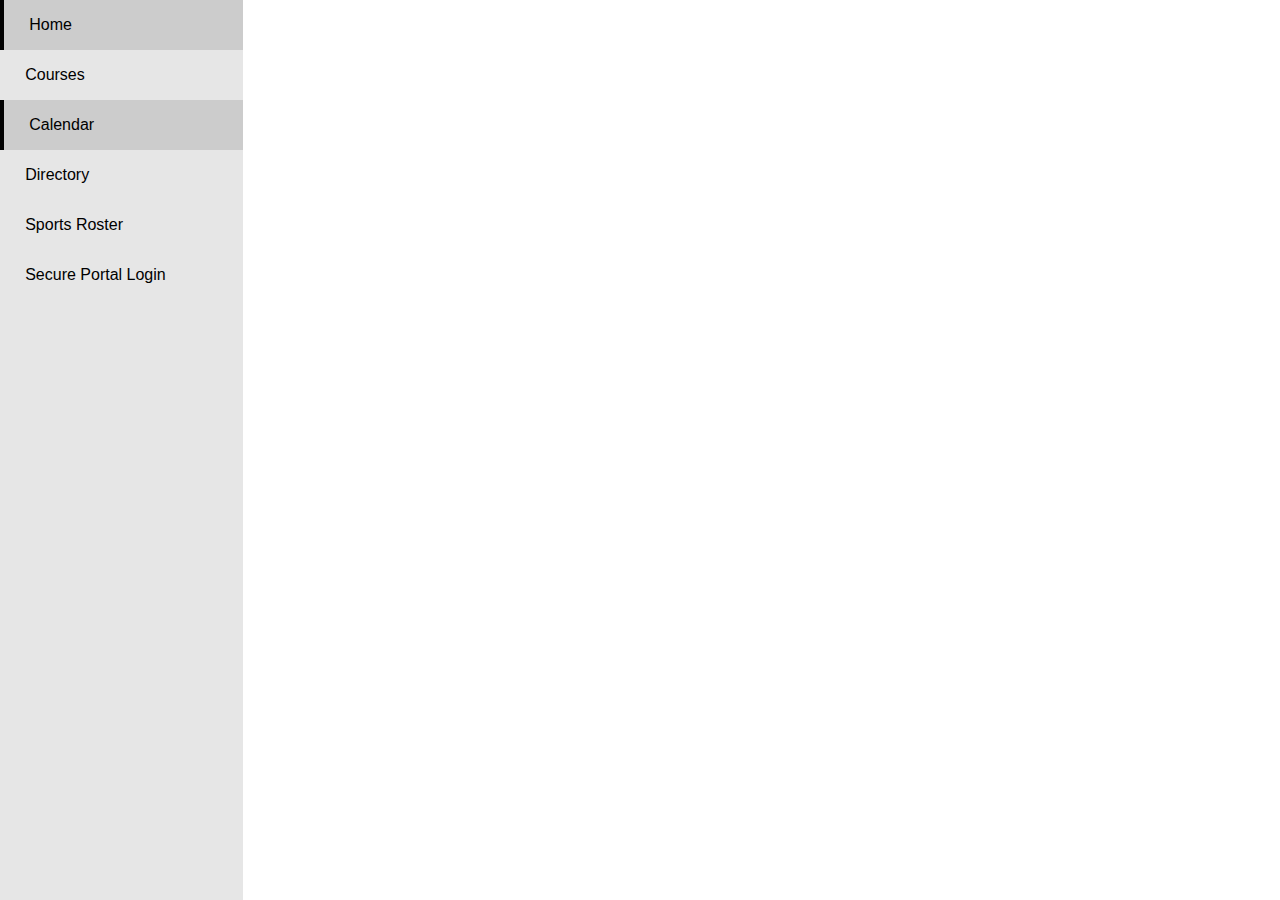
==== calendar.html @ 358019a7 "checkpoint" ====
<!-- Thanks for judging! -->
<!-- On the left is a sidebar that links to the public pages, "Courses", "Calendar", "Directory", "Sports Roster", "Secure Portal Login"-->
<!-- On the right is a main content area that displays the content of the page you are on. -->
<!-- The main content are afor this page welcomes the user and prompts them to choose an option from the sidebar -->
<html lang="en">
<head>
    <meta charset="UTF-8">
    <link rel="stylesheet" href="https://cdnjs.cloudflare.com/ajax/libs/font-awesome/6.3.0/css/all.min.css" integrity="sha512-SzlrxWUlpfuzQ+pcUCosxcglQRNAq/DZjVsC0lE40xsADsfeQoEypE+enwcOiGjk/bSuGGKHEyjSoQ1zVisanQ==" crossorigin="anonymous" referrerpolicy="no-referrer" />
    <meta name="viewport" content="width=device-width, initial-scale=1.0">
    <title>Kingdom Middle School - Home</title>
    <link rel="stylesheet" href="style.css">
</head>
<body>  
    <div id="wrapper">
        <div id="sidebar">
            <ul>
                <a class="navLink" href="/">
                    <li class="navItem"><i class="fa-solid fa-home"></i> Home</li>
                </a>
                <a class="navLink" href="courses.html">
                    <li class="navItem"><i class="fa-solid fa-book"></i> Courses</li>
                </a>
                <a class="navLink" href="calendar.html">
                    <li style="background-color: #cccccc; border-left: 4px solid black;" class="navItem"><i class="fa-regular fa-calendar"></i> Calendar</li>
                </a>
                <a class="navLink" href="directory.html">
                    <li class="navItem"><i class="fa-solid fa-compass"></i> Directory</li>
                </a>
                <a class="navLink" href="sports.html">
                    <li class="navItem"><i class="fa-solid fa-football"></i> Sports Roster</li>
                </a>
                <a class="navLink" href="login.html">
                    <li class="navItem"><i class="fa-solid fa-right-to-bracket"></i> Secure Portal Login</li>
                </a>
            </ul>
        </div>
        <div id="main">
            
        </div>
    </div>
</body>
</html>
---- style.css ----
body {
    margin: 0;
    padding: 0;
}

* {
    font-family: sans-serif;
}

.fa-solid, .fa-regular {
    font-family: "Font Awesome 5 Free";
    margin-right: 6px;
}

#wrapper {
    display: flex;
    flex-direction: row;
}

#main {
    flex: 4;
}

ul {
    list-style-type: none;
    margin: 0;
    padding: 0;
}

#sidebar {
    min-height: 100vh;
    background-color: #e6e6e6;
    flex: 1;
}

.navItem {
    display: block;
    padding: 1rem;
    padding-left: 1.2rem;
}

.navItem:hover {
    background-color: #cccccc;
    border-left: 4px solid #000;
}

.navLink {
    text-decoration: none;
    color: #000;
    width: 100%;
}

#main {
    padding: 2rem;
}
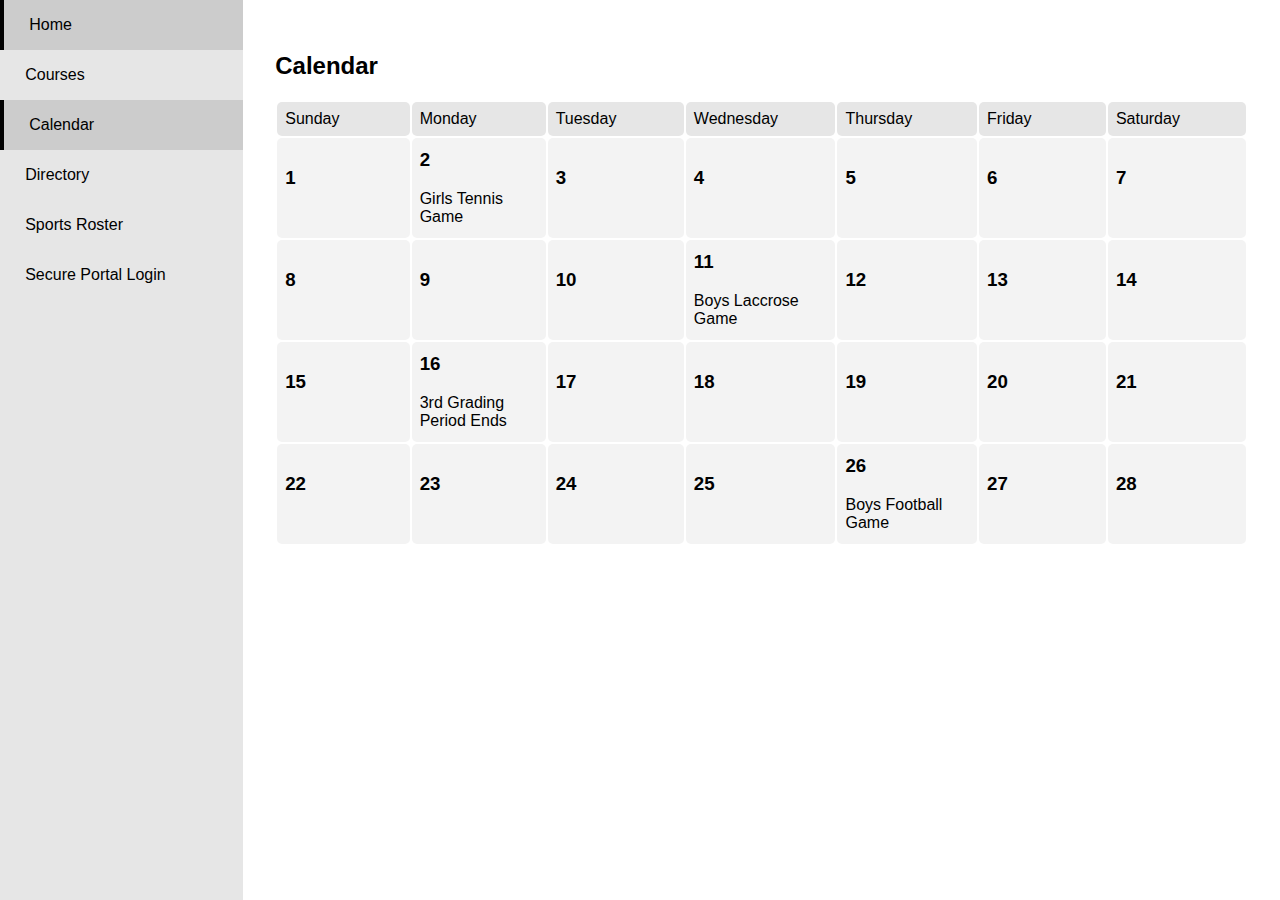
==== commit 70068869: "checkpoint" ====
--- a/calendar.html
+++ b/calendar.html
@@ -8,6 +8,7 @@
     <link rel="stylesheet" href="https://cdnjs.cloudflare.com/ajax/libs/font-awesome/6.3.0/css/all.min.css" integrity="sha512-SzlrxWUlpfuzQ+pcUCosxcglQRNAq/DZjVsC0lE40xsADsfeQoEypE+enwcOiGjk/bSuGGKHEyjSoQ1zVisanQ==" crossorigin="anonymous" referrerpolicy="no-referrer" />
     <meta name="viewport" content="width=device-width, initial-scale=1.0">
     <title>Kingdom Middle School - Home</title>
+    <link rel="stylesheet" href="calendar.css">
     <link rel="stylesheet" href="style.css">
 </head>
 <body>  
@@ -35,7 +36,118 @@
             </ul>
         </div>
         <div id="main">
-            
+            <h2>Calendar</h2>
+            <table>
+                <thead>
+                    <tr>
+                        <td>Sunday</td>
+                        <td>Monday</td>
+                        <td>Tuesday</td>
+                        <td>Wednesday</td>
+                        <td>Thursday</td>
+                        <td>Friday</td>
+                        <td>Saturday</td>
+                    </tr>
+                </thead>
+                <tbody>
+                    <tr>
+                        <td>
+                            <h3>1</h3>
+                        </td>
+                        <td>
+                            <h3>2</h3>
+                            <p>Girls Tennis Game</p>
+                        </td>
+                        <td>
+                            <h3>3</h3>
+                        </td>
+                        <td>
+                            <h3>4</h3>
+                        </td>
+                        <td>
+                            <h3>5</h3>
+                        </td>
+                        <td>
+                            <h3>6</h3>
+                        </td>
+                        <td>
+                            <h3>7</h3>
+                        </td>
+                    </tr>
+                    <tr>
+                        <td>
+                            <h3>8</h3>
+                        </td>
+                        <td>
+                            <h3>9</h3>
+                        </td>
+                        <td>
+                            <h3>10</h3>
+                        </td>
+                        <td>
+                            <h3>11</h3>
+                            <p>Boys Laccrose Game</p>
+                        </td>
+                        <td>
+                            <h3>12</h3>
+                        </td>
+                        <td>
+                            <h3>13</h3>
+                        </td>
+                        <td>
+                            <h3>14</h3>
+                        </td>
+                    </tr>
+                    <tr>
+                        <td>
+                            <h3>15</h3>
+                        </td>
+                        <td>
+                            <h3>16</h3>
+                            <p>3rd Grading Period Ends</p>
+                        </td>
+                        <td>
+                            <h3>17</h3>
+                        </td>
+                        <td>
+                            <h3>18</h3>
+                        </td>
+                        <td>
+                            <h3>19</h3>
+                        </td>
+                        <td>
+                            <h3>20</h3>
+                        </td>
+                        <td>
+                            <h3>21</h3>
+                        </td>
+                    </tr>
+                    <tr>
+                        <td>
+                            <h3>22</h3>
+                        </td>
+                        <td>
+                            <h3>23</h3>
+                        </td>   
+                        <td>
+                            <h3>24</h3>
+                        </td>
+                        <td>
+                            <h3>25</h3>
+                        </td>
+                        <td>
+                            <h3>26</h3>
+                            <p>Boys Football Game</p>
+                        </td>
+                        <td>
+                            <h3>27</h3>
+                        </td>
+                        <td>
+                            <h3>28</h3>
+                        </td>
+                    </tr>
+                </tbody>
+            </table>
         </div>
     </div>
 </body>
--- a/calendar.css
+++ b/calendar.css
@@ -0,0 +1,17 @@
+tr td {
+    padding: 0.5em;
+    width: 200px;
+}
+
+thead tr td {
+    padding: 0.5em;
+    width: 200px;
+    background-color: #e6e6e6;
+    border-radius: 5px;
+}
+
+tbody tr td {
+    height: 100px; 
+    border-radius: 5px;
+    background-color: #f3f3f3;
+}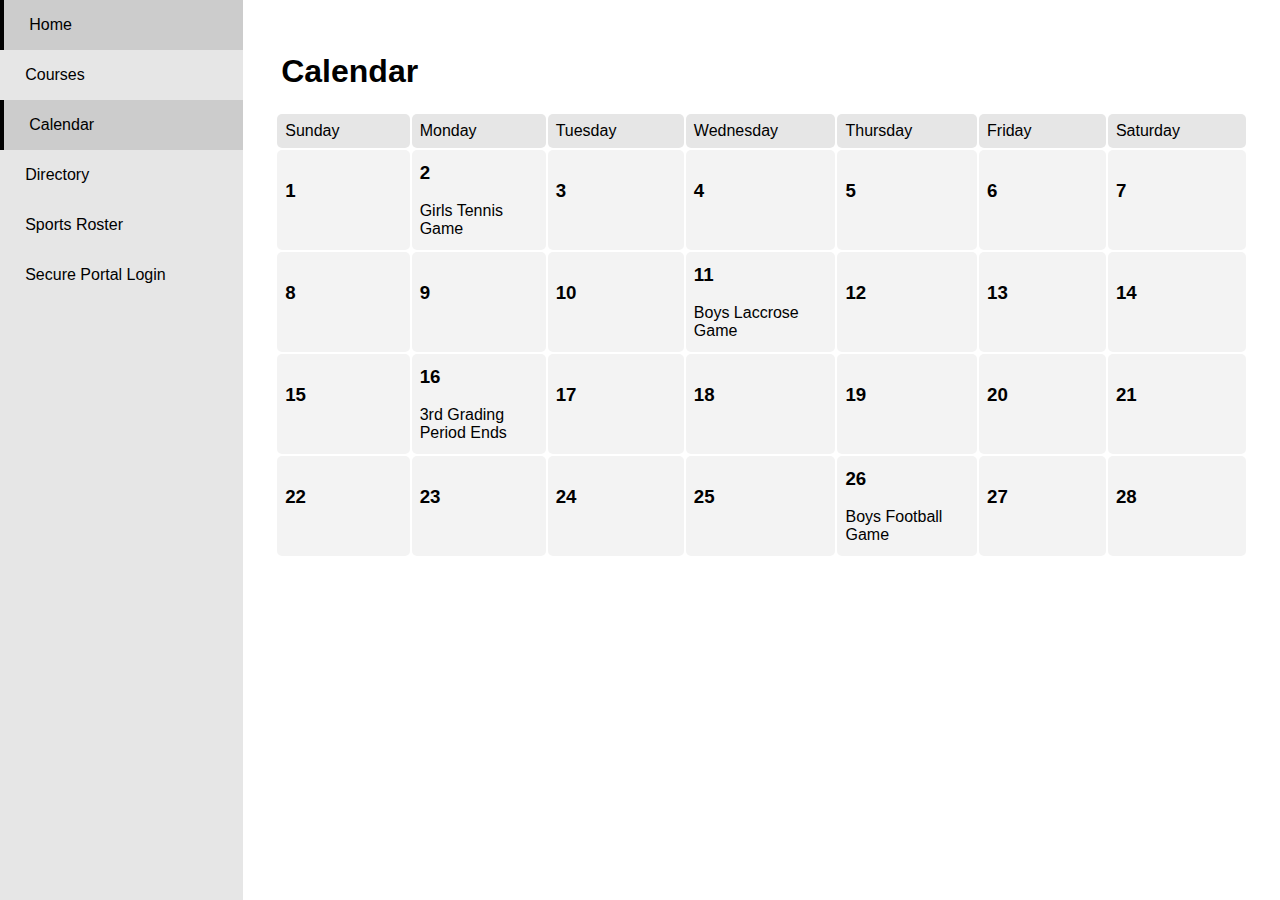
==== commit 5e1f6d42: "checkpoint" ====
--- a/calendar.html
+++ b/calendar.html
@@ -36,7 +36,7 @@
             </ul>
         </div>
         <div id="main">
-            <h2>Calendar</h2>
+            <h1><i class="fa-regular fa-calendar"></i> Calendar</h1>
             <table>
                 <thead>
                     <tr>
--- a/style.css
+++ b/style.css
@@ -53,4 +53,4 @@
 
 #main {
     padding: 2rem;
-}
+}